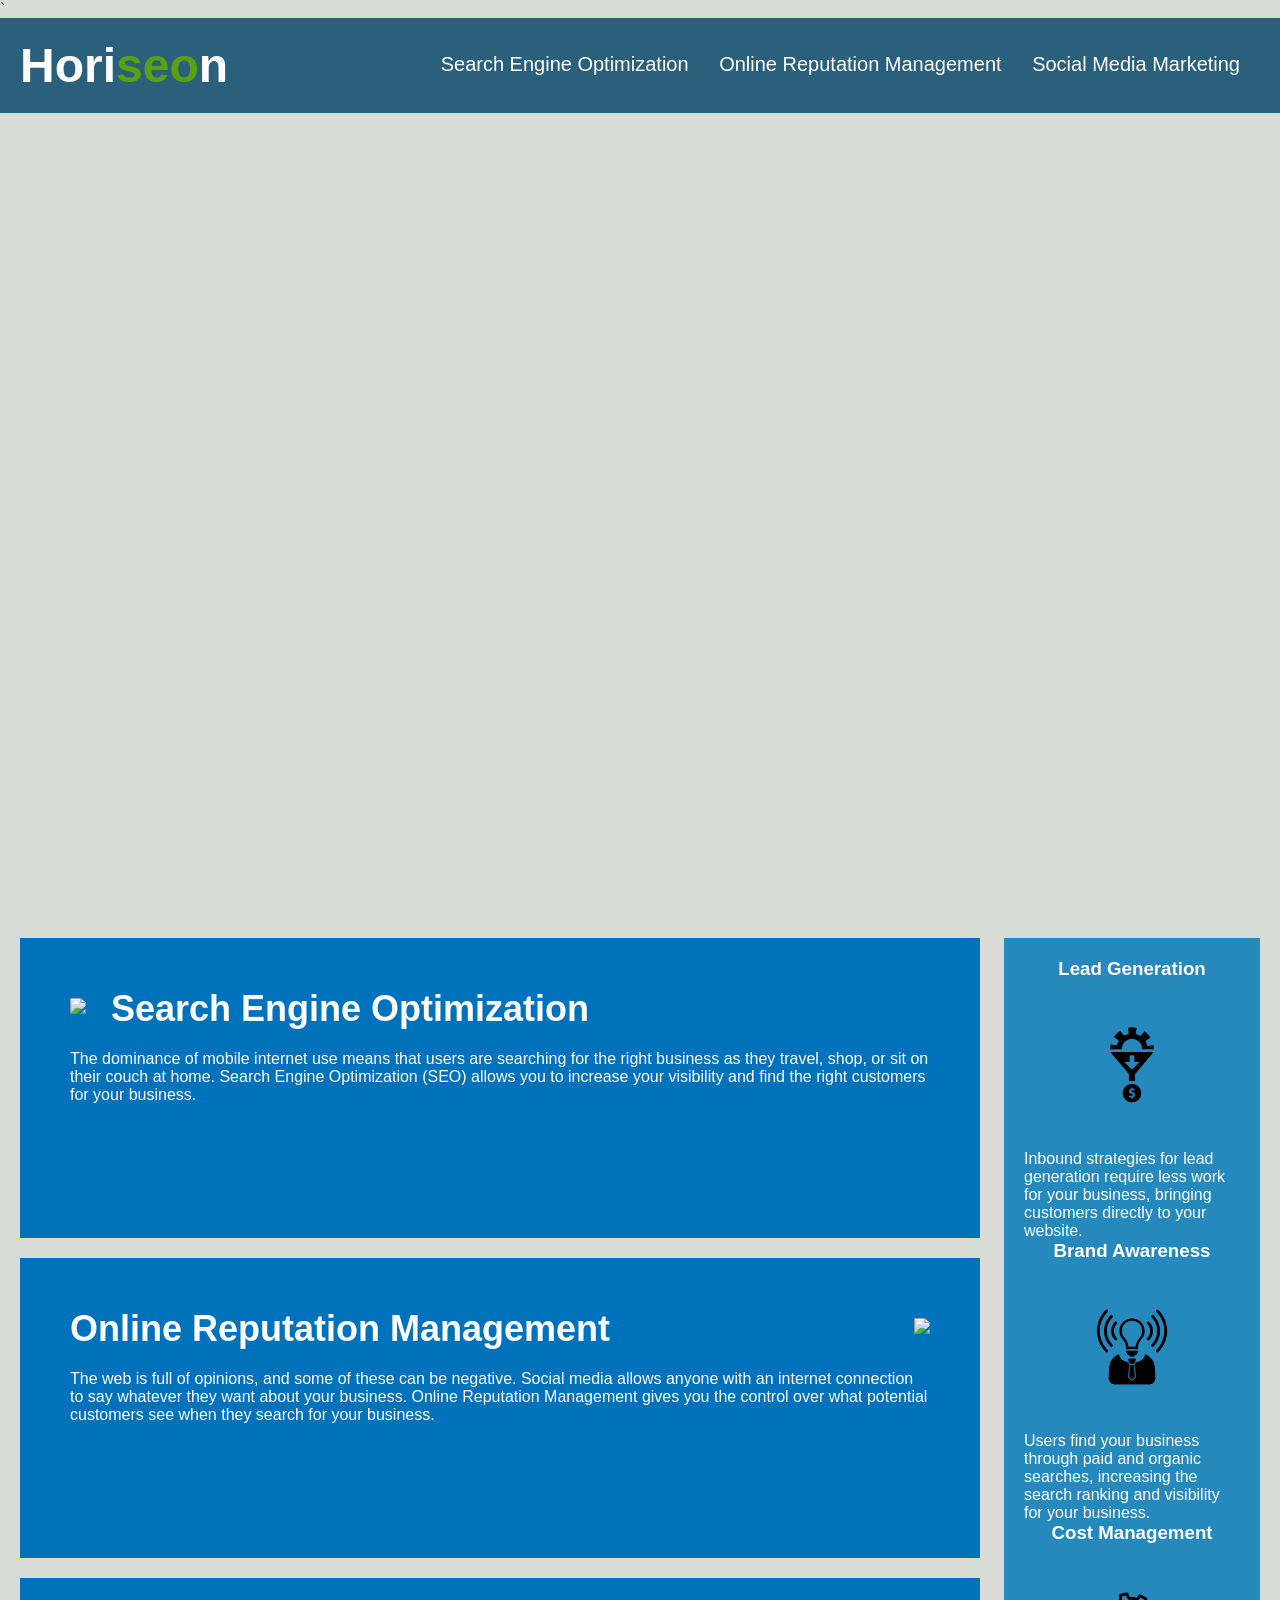
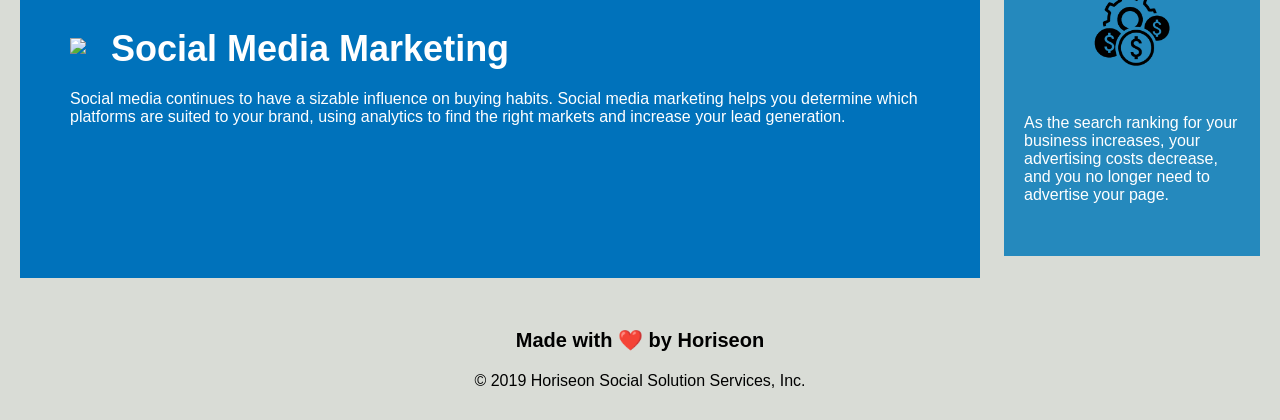
==== index.html @ 0818ba4c "removed develop folder" ====
`<!DOCTYPE html>
<html lang="en-us">

<head>
    <meta charset="UTF-8" />
    <link rel="stylesheet" href="./assets/css/style.css">
    <title>website</title>
</head>

<body>
    <div class="header">
        <h1>Hori<span class="seo">seo</span>n</h1>
        <div>
            <ul>
                <li>
                    <a href="#search-engine-optimization">Search Engine Optimization</a>
                </li>
                <li> 
                    <a href="#online-reputation-management">Online Reputation Management</a>
                </li>
                <li>
                    <a href="#social-media-marketing">Social Media Marketing</a>
                </li>
            </ul>
        </div>
    </div>
    <div class="hero"></div>

    <div class="content">
        <!-- fixed link from top of screen by adding id reference  -->
        <!-- consolidated class into one titled whatwedo  -->
        <div id="search-engine-optimization" class="whatwedo">
            <img src="./assets/images/search-engine-optimization.jpg" class="float-left" />
            <h2>Search Engine Optimization</h2>
            <p>
                The dominance of mobile internet use means that users are searching for the right business as they travel, shop, or sit on their couch at home. Search Engine Optimization (SEO) allows you to increase your visibility and find the right customers for your business.
            </p>
        </div>
        <div id="online-reputation-management" class="whatwedo">
            <img src="./assets/images/online-reputation-management.jpg" class="float-right" />
            <h2>Online Reputation Management</h2>
            <p>
                The web is full of opinions, and some of these can be negative. Social media allows anyone with an internet connection to say whatever they want about your business. Online Reputation Management gives you the control over what potential customers see when they search for your business.
            </p>
        </div>
        <div id="social-media-marketing" class="whatwedo">
            <img src="./assets/images/social-media-marketing.jpg" class="float-left" />
            <h2>Social Media Marketing</h2>
            <p>
                Social media continues to have a sizable influence on buying habits. Social media marketing helps you determine which platforms are suited to your brand, using analytics to find the right markets and increase your lead generation.
            </p>
        </div>
    </div>
    <!-- consolidated benefits into one class, removed the divs between each since all appear in one block-->
    <div class="benefits">
    
        <div class="benefit-list">
            <h3>Lead Generation</h3>
                <img src="./assets/images/lead-generation.png" />
                <p>
                    Inbound strategies for lead generation require less work for your business, bringing customers directly to your website.
                </p>
           
            <h3>Brand Awareness</h3>
                <img src="./assets/images/brand-awareness.png" />
                <p>
                    Users find your business through paid and organic searches, increasing the search ranking and visibility for your business.
                </p>
            
            <h3>Cost Management</h3>
                <img src="./assets/images/cost-management.png"></img>
                <p>
                    As the search ranking for your business increases, your advertising costs decrease, and you no longer need to advertise your page.
                </p>
             
        </div>
    </div>
        
    <div class="footer">
        <h2>Made with ❤️️ by Horiseon</h2>
        <p>
            &copy; 2019 Horiseon Social Solution Services, Inc.
        </p>
    </div>
</body>

</html>
---- assets/css/style.css ----
* {
    box-sizing: border-box;
    padding: 0;
    margin: 0;
}

body {
    background-color: #d9dcd6;
}

.header {
    padding: 20px;
    font-family: 'Trebuchet MS', 'Lucida Sans Unicode', 'Lucida Grande', 'Lucida Sans', Arial, sans-serif;
    background-color: #2a607c;
    color: #ffffff;
}

.header h1 {
    display: inline-block;
    font-size: 48px;
}
/* changed color on seo to make it stand out more  */
.header h1 .seo {
    color: #5aa112;
}

.header div {
    padding-top: 15px;
    margin-right: 20px;
    float: right;
    font-family: 'Gill Sans', 'Gill Sans MT', Calibri, 'Trebuchet MS', sans-serif;
    font-size: 20px;
}

/* consolidated div ul and li  */
.header div ul li {
    list-style-type: none;
    display: inline-block;
    margin-left: 25px;
}

a {
    color: #ffffff;
    text-decoration: none;
}

p {
    font-size: 16px;
}

.hero {
    height: 800px;
    width: 100%;
    margin-bottom: 25px;
    background-image: url("../images/digital-marketing-meeting.jpg");
    background-size: cover;
    background-position: center;
}

.float-left {
    float: left;
    margin-right: 25px;
}

.float-right {
    float: right;
    margin-left: 25px;
}

.content {
    width: 75%;
    display: inline-block;
    margin-left: 20px;
}

.benefits {
    margin-right: 20px;
    padding: 20px;
    clear: both;
    float: right;
    width: 20%;
    height: auto; 
    /* height: auto; changed height from 100% to auto */
    font-family: 'Gill Sans', 'Gill Sans MT', Calibri, 'Trebuchet MS', sans-serif;
    background-color: #2589bd;
}
/* consolidated all benefit tags into benefit-list, h3, and img keep this note*/
.benefit-list {
    margin-bottom: 32px;
    color: #ffffff;
}
h3 {
    margin-bottom: 10px;
    text-align: center;
}
img {
    display: block;
    margin: 10px auto;
    max-width: 150px;
}

/* consolidated .search-engine-optimization, .online-reputation-management, and .online-reputation-management into one tag whatwedo replaced */
.whatwedo{
    margin-bottom: 20px;
    padding: 50px;
    height: 300px;
    font-family: 'Gill Sans', 'Gill Sans MT', Calibri, 'Trebuchet MS', sans-serif;
    background-color: #0072bb;
    color: #ffffff;
    }

/* consolidated img files into one class */
.search-engine-optimization .online-reputation-management .social-media-marketing img {
    max-height: 200px;
}

h2 {
    margin-bottom: 20px;
    font-size: 36px;
}

.footer {
    padding: 30px;
    clear: both;
    font-family: 'Trebuchet MS', 'Lucida Sans Unicode', 'Lucida Grande', 'Lucida Sans', Arial, sans-serif;
    text-align: center;
}

.footer h2 {
    font-size: 20px;
}
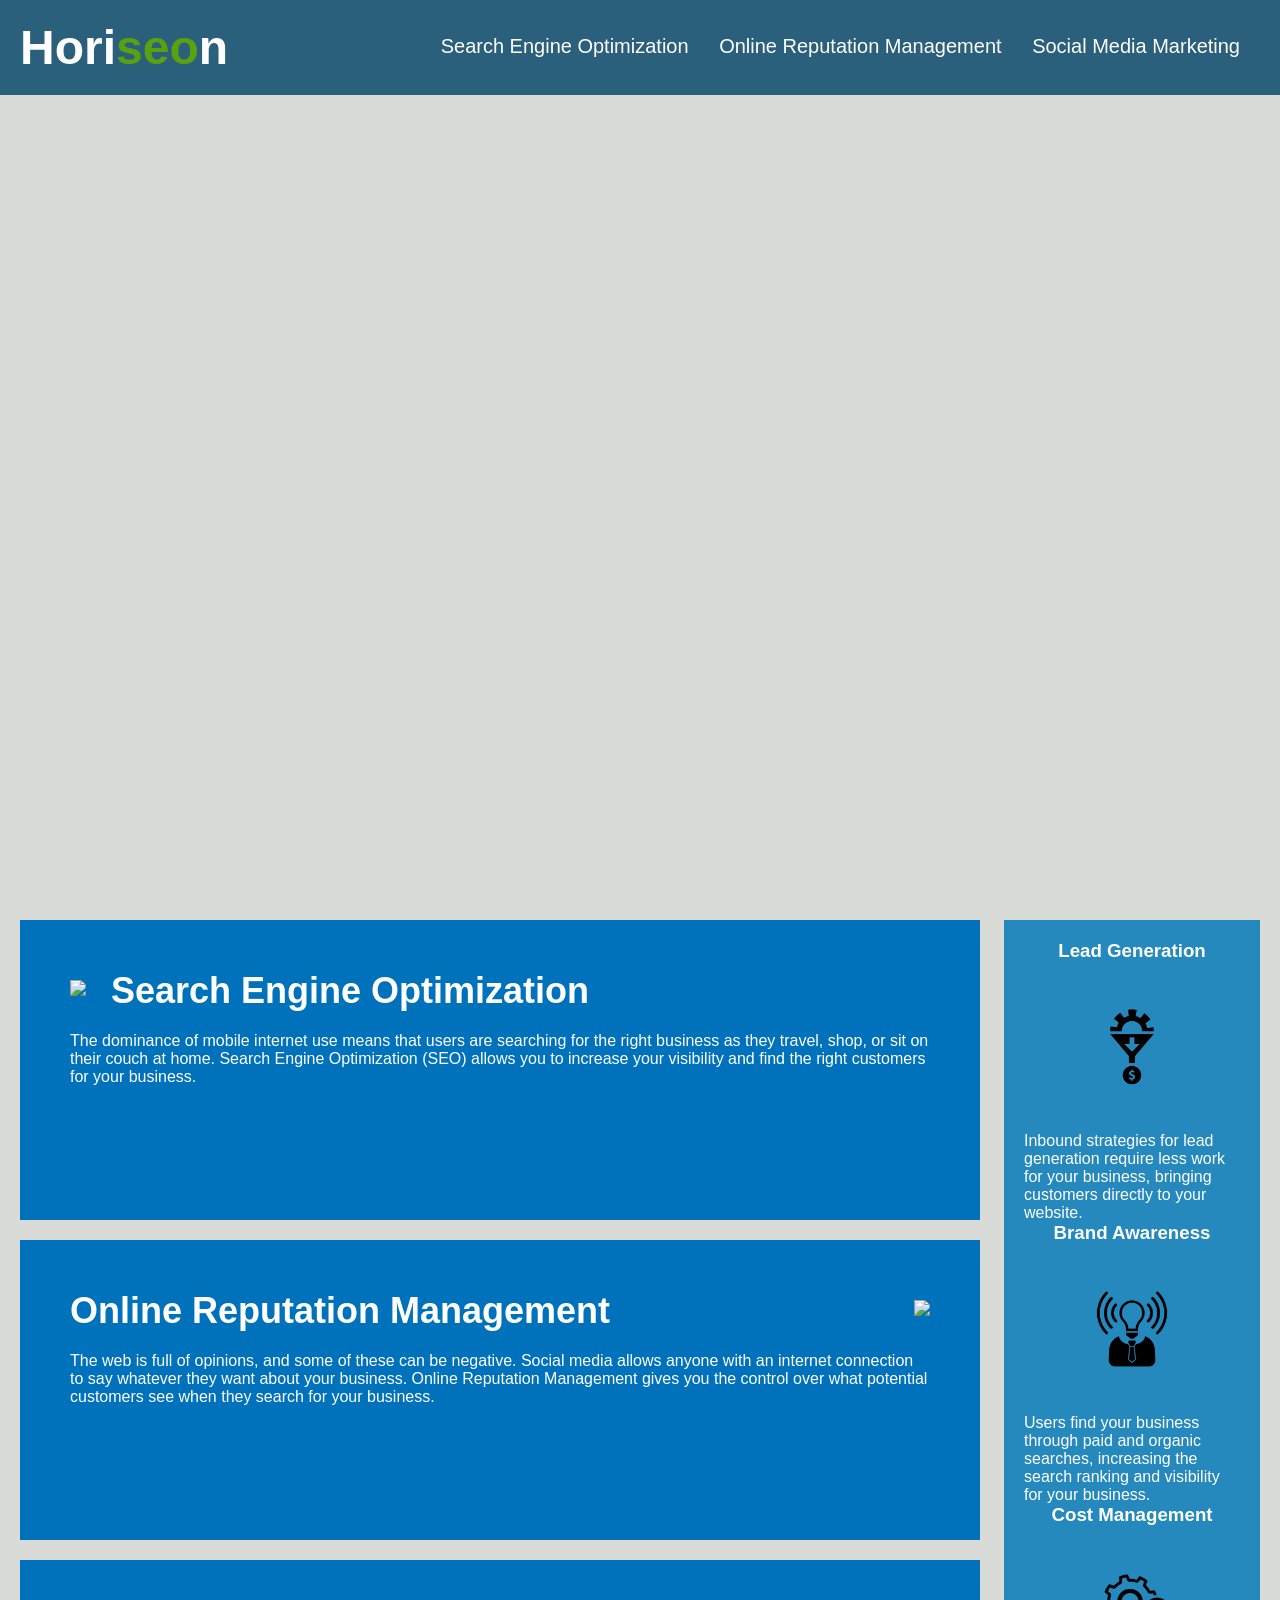
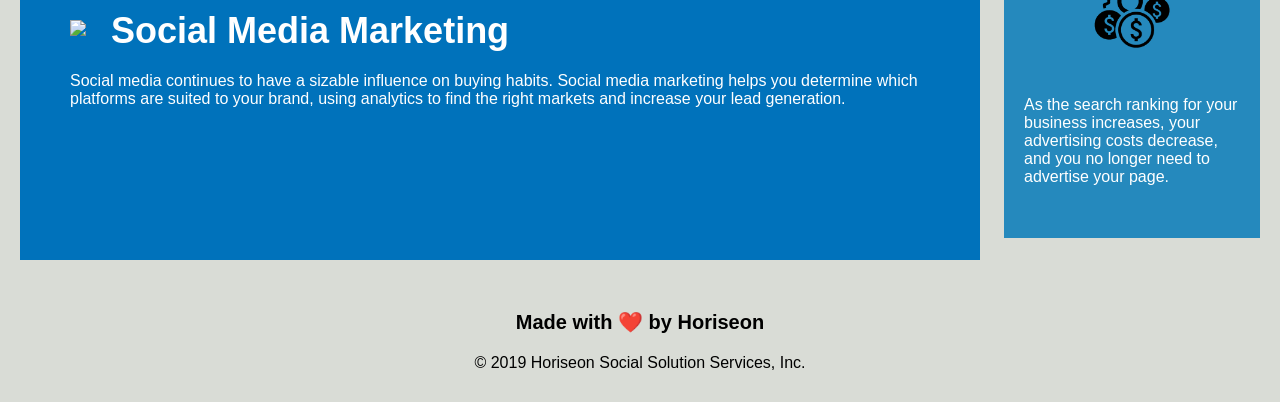
==== commit 01970267: "updated alt tags and other notes from previous homework grading" ====
--- a/index.html
+++ b/index.html
@@ -1,16 +1,19 @@
-`<!DOCTYPE html>
+<!DOCTYPE html>
 <html lang="en-us">
 
 <head>
     <meta charset="UTF-8" />
     <link rel="stylesheet" href="./assets/css/style.css">
-    <title>website</title>
+    <title>Horiseon</title>
+    <!-- updated from website title to name of the company  -->
 </head>
 
 <body>
-    <div class="header">
+    <!-- changed information from a div to header  -->
+    <header>
         <h1>Hori<span class="seo">seo</span>n</h1>
-        <div>
+        <nav>
+            <!-- updated from a div to a nav  -->
             <ul>
                 <li>
                     <a href="#search-engine-optimization">Search Engine Optimization</a>
@@ -22,11 +25,11 @@
                     <a href="#social-media-marketing">Social Media Marketing</a>
                 </li>
             </ul>
-        </div>
-    </div>
+        </nav>
+    </header>
     <div class="hero"></div>
 
-    <div class="content">
+    <content>
         <!-- fixed link from top of screen by adding id reference  -->
         <!-- consolidated class into one titled whatwedo  -->
         <div id="search-engine-optimization" class="whatwedo">
@@ -50,38 +53,39 @@
                 Social media continues to have a sizable influence on buying habits. Social media marketing helps you determine which platforms are suited to your brand, using analytics to find the right markets and increase your lead generation.
             </p>
         </div>
-    </div>
+    </content>
     <!-- consolidated benefits into one class, removed the divs between each since all appear in one block-->
     <div class="benefits">
-    
+    <!-- updated all images with alt tags to allow for image reading  -->
         <div class="benefit-list">
             <h3>Lead Generation</h3>
-                <img src="./assets/images/lead-generation.png" />
+                <img src="./assets/images/lead-generation.png"  alt="Note book with SEO written on top with laptop and coffee." />
                 <p>
                     Inbound strategies for lead generation require less work for your business, bringing customers directly to your website.
                 </p>
            
             <h3>Brand Awareness</h3>
-                <img src="./assets/images/brand-awareness.png" />
+                <img src="./assets/images/brand-awareness.png" alt="Opened laptop with Reputation and increasing bar chart."/>
                 <p>
                     Users find your business through paid and organic searches, increasing the search ranking and visibility for your business.
                 </p>
             
             <h3>Cost Management</h3>
-                <img src="./assets/images/cost-management.png"></img>
+                <img src="./assets/images/cost-management.png" alt="Table with thought bubbles with social media icons in them."/>
+                <!-- removed closing img tag because it's not necessary with img tag -->
                 <p>
                     As the search ranking for your business increases, your advertising costs decrease, and you no longer need to advertise your page.
                 </p>
              
         </div>
     </div>
-        
-    <div class="footer">
+        <!-- updated footer div to just footer  -->
+    <footer>
         <h2>Made with ❤️️ by Horiseon</h2>
         <p>
             &copy; 2019 Horiseon Social Solution Services, Inc.
         </p>
-    </div>
+    </footer>
 </body>
 
 </html>
--- a/assets/css/style.css
+++ b/assets/css/style.css
@@ -8,23 +8,23 @@
     background-color: #d9dcd6;
 }
 
-.header {
+header {
     padding: 20px;
     font-family: 'Trebuchet MS', 'Lucida Sans Unicode', 'Lucida Grande', 'Lucida Sans', Arial, sans-serif;
     background-color: #2a607c;
     color: #ffffff;
 }
 
-.header h1 {
+header h1 {
     display: inline-block;
     font-size: 48px;
 }
 /* changed color on seo to make it stand out more  */
-.header h1 .seo {
+header h1 .seo {
     color: #5aa112;
 }
 
-.header div {
+header nav {
     padding-top: 15px;
     margin-right: 20px;
     float: right;
@@ -33,7 +33,7 @@
 }
 
 /* consolidated div ul and li  */
-.header div ul li {
+header nav ul li {
     list-style-type: none;
     display: inline-block;
     margin-left: 25px;
@@ -67,7 +67,7 @@
     margin-left: 25px;
 }
 
-.content {
+content {
     width: 75%;
     display: inline-block;
     margin-left: 20px;
@@ -119,13 +119,13 @@
     font-size: 36px;
 }
 
-.footer {
+footer {
     padding: 30px;
     clear: both;
     font-family: 'Trebuchet MS', 'Lucida Sans Unicode', 'Lucida Grande', 'Lucida Sans', Arial, sans-serif;
     text-align: center;
 }
 
-.footer h2 {
+footer h2 {
     font-size: 20px;
 }
